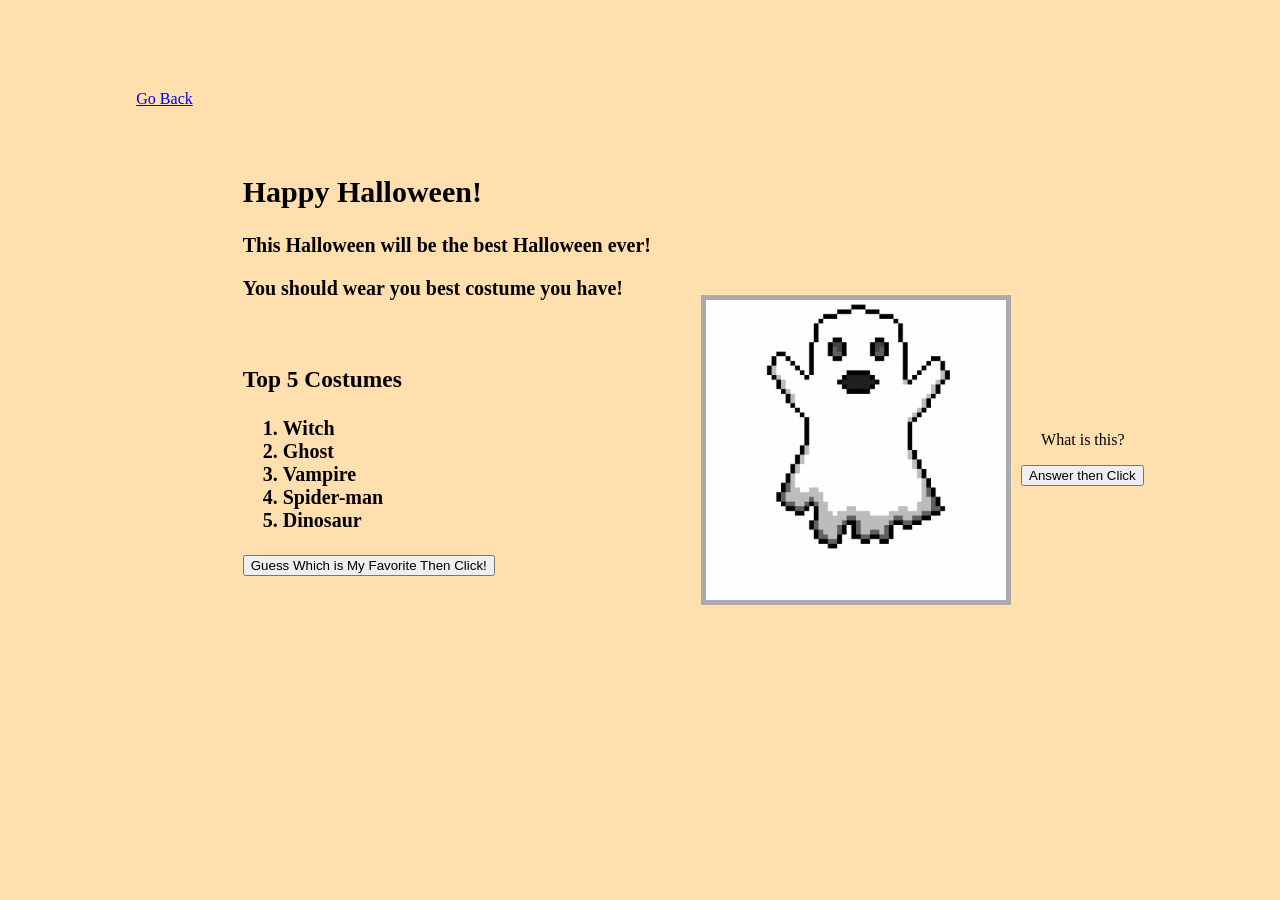
==== Halloween.html @ a457e714 "This is Version 1 The first version is the best version" ====
<!doctype html>
<html>
	<head>
		<link rel="icon" type="x-icon" href="ghost.ico">
		<title>Happy Halloween!</title>
		<link rel="stylesheet" href="style.css">
		<script>
			function button(){				document.getElementById("loc").innerHTML="Spider-man  <-- This one";
			}
			function alt(){
				alert("It is a Ghost!");
			}	
		</script>
	</head>
	<body class="body">
		<a href="index.html" class="link">Go Back</a>
		<div class="card">
		<h2>Happy Halloween!</h2>
			
		<p>This Halloween will be the best Halloween ever!</p>
		<p>You should wear you best costume you have!</p>
			<br> <h3>Top 5 Costumes</h3><ol><li>Witch</li><li>Ghost</li><li>Vampire</li><li id="loc">Spider-man</li><li>Dinosaur</li></ol>
			<button onClick="button()">Guess Which is My  Favorite Then Click!</button>
		</div>
		<img class="imgL" src="ghost.gif" width="300">
		<div class="ghost">
		<p class="button">What is this?</p>
		<button id="alert" onClick="alt()" style=margin-left:10px;>Answer then Click</button>
			</div>
	</body>	
</html>
---- style.css ----
.link{
	height:720px;
}
.body{
	background-color:#FFDFAD;
	display:flex;
	justify-content:center;
	align-items:center;
	height: 100vh;
	margin:0;

}
.text{
	height:400px;
	width:400px;
	font-family: Arial,sans-serif;
	text-align:center;
	margin-bottom:150px;
	margin-right:50px;
}
.card{
	margin-left:50px;
	margin-right:50px;
	font-size:20px;
	font-weight:bold;
	font-family:cursive;
	height:600px;
}
.imgL{
	
	border:5px solid #AAAAAA;
}
.cardlink{
	text-align:center;
	margin-left:100px;
	color:#DF7310;
	font-family:cursive;
	}
.button{
	margin-left:30px;
	
}
.ghost{
	align-items:center;
}
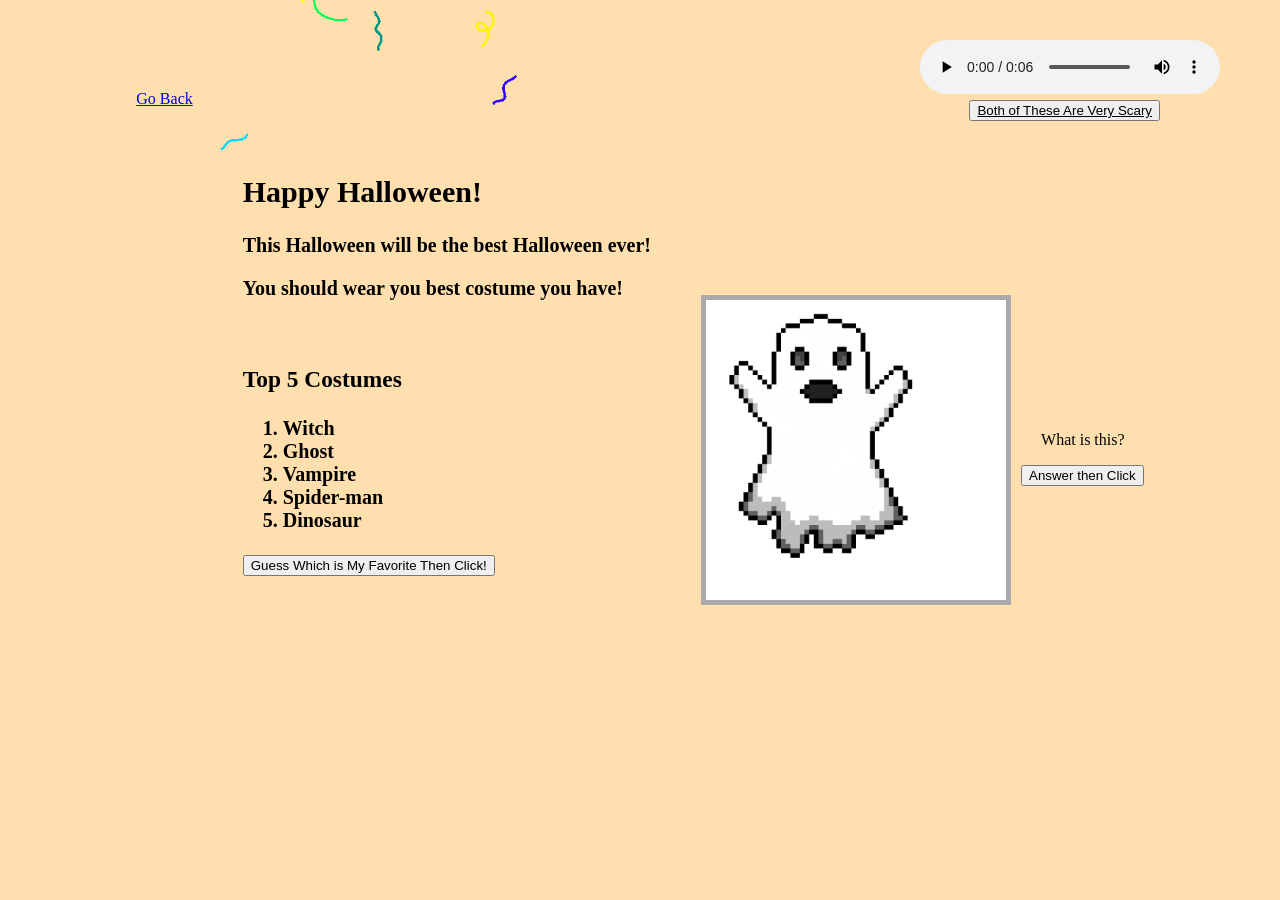
==== commit 60bc2732: "This is the Final Version The Finisher" ====
--- a/Halloween.html
+++ b/Halloween.html
@@ -12,9 +12,10 @@
 			}	
 		</script>
 	</head>
-	<body class="body">
+		<body class="body">
 		<a href="index.html" class="link">Go Back</a>
 		<div class="card">
+		<img src="confetti.gif" width="400" style="position:absolute; top:-100px; left:180px;">
 		<h2>Happy Halloween!</h2>
 			
 		<p>This Halloween will be the best Halloween ever!</p>
@@ -27,5 +28,11 @@
 		<p class="button">What is this?</p>
 		<button id="alert" onClick="alt()" style=margin-left:10px;>Answer then Click</button>
 			</div>
+		<audio style = "position:absolute; top:40px; right:60px;" controls>
+  		<source src="ghost.mp3" type="audio/mpeg">
+		Your browser does not support the audio element.
+		</audio>
+			<button style = "position:absolute; top:100px; right:120px;"><a style="color:black;" target="_blank" href="https://youtu.be/2mKN6PDZTmc?si=OVlEEMXAJPP32CzU">Both of These Are Very Scary</a></button>
+
 	</body>	
 </html>
--- a/style.css
+++ b/style.css
@@ -16,7 +16,7 @@
 	font-family: Arial,sans-serif;
 	text-align:center;
 	margin-bottom:150px;
-	margin-right:50px;
+	margin-right:20px;
 }
 .card{
 	margin-left:50px;
